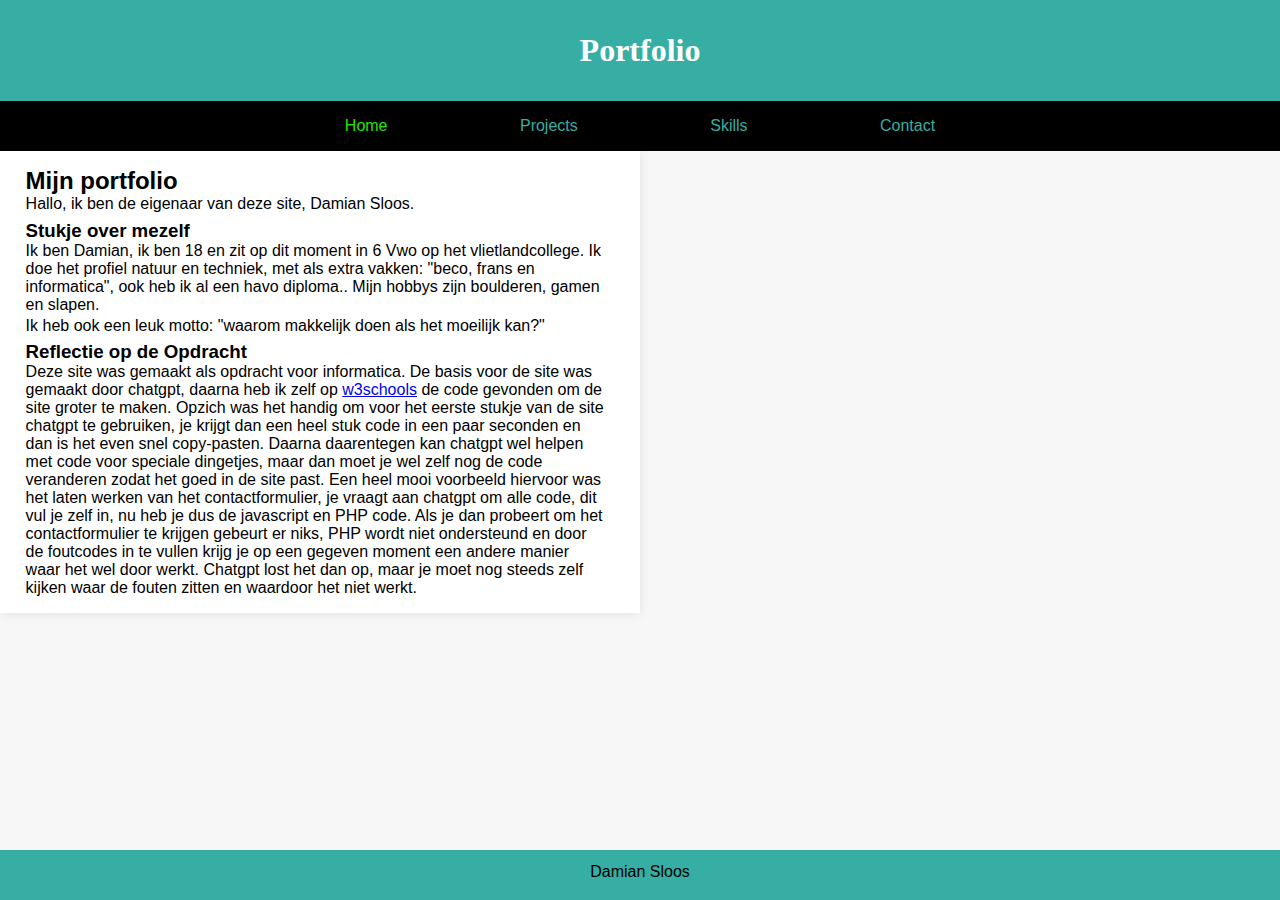
==== index.html @ 17d6fb41 "Update index.html" ====
<!DOCTYPE html>
<html lang="en">
<head>
    <link rel="stylesheet" href="style.css">
    <meta charset="UTF-8">
    <meta name="viewport" content="width=device-width, initial-scale=1.0">
    <title>Portfolio</title>
</head>
<body>
    <header>
        <h1>Portfolio</h1>
    </header>
    <nav>
        <a1 href="index.html">Home</a1>
        <a href="projects.html">Projects</a>
        <a href="skills.html">Skills</a>
        <a href="contact.html">Contact</a>
    </nav>
    <div class="container">
        <h2>Mijn portfolio</h2>
        <p>Hallo, ik ben de eigenaar van deze site, Damian Sloos.</p>
        <h3>Stukje over mezelf</h3>
        <p>
        Ik ben Damian, ik ben 18 en zit op dit moment in 6 Vwo op het vlietlandcollege. Ik doe het profiel natuur en techniek, met als extra vakken: "beco, frans en informatica", ook heb ik al een havo diploma..
        Mijn hobbys zijn boulderen, gamen en slapen.
        </p>
        <p>
            Ik heb ook een leuk motto: "waarom makkelijk doen als het moeilijk kan?"
        </p>
        <h3>Reflectie op de Opdracht</h3>
        <p>
            Deze site was gemaakt als opdracht voor informatica. 
            De basis voor de site was gemaakt door chatgpt, daarna heb ik zelf op <a target="_blank" href="https://www.w3schools.com/html/">w3schools</a> de code gevonden om de site groter te maken.
            Opzich was het handig om voor het eerste stukje van de site chatgpt te gebruiken, je krijgt dan een heel stuk code in een paar seconden en dan is het even snel copy-pasten.
            Daarna daarentegen kan chatgpt wel helpen met code voor speciale dingetjes, maar dan moet je wel zelf nog de code veranderen zodat het goed in de site past.
            Een heel mooi voorbeeld hiervoor was het laten werken van het contactformulier, je vraagt aan chatgpt om alle code, dit vul je zelf in, nu heb je dus de javascript en PHP code.
            Als je dan probeert om het contactformulier te krijgen gebeurt er niks, PHP wordt niet ondersteund en door de foutcodes in te vullen krijg je op een gegeven moment een andere manier waar het wel door werkt.
            Chatgpt lost het dan op, maar je moet nog steeds zelf kijken waar de fouten zitten en waardoor het niet werkt.
        </p>
    </div>
    <div>
<img class="afb1" src="images/afb1.png">
    </div>

    <div class="footer">
        <p> Damian Sloos </p>
    </div>
    
</body>
</html>
---- style.css ----
/* Reset some default styles */
body, h1, ul, li {
    margin: 0;
    padding: 0;
}

h1 {
    font-family: verdana;
    color: #fff;
}

body {
    font-family: Arial, sans-serif;
    background-color: #f7f7f7;
}

header {
    background-color: #37aea3; /* blue */
    text-align: center;
    padding: 2rem 0;
}

nav {
    background-color: #000;
    padding: 1rem 0;
    text-align: center;
}

nav a {
    color: #37aea3; /* blue */
    text-decoration: none;
    padding: 2rem 4rem;
}

nav a1 {
    color: #23e400; /* green */
    text-decoration: none;
    padding: 2rem 4rem;
}

nav a1:hover {
    color: #ff0000; /* red */
    text-decoration: none;
    padding: 2rem 4rem;
}

nav a:hover {
    color: #ff0000; /* red */
    text-decoration: none;
    padding: 2rem 4rem;
}

.footer {
    position: fixed;
    bottom: 0%;
    left: 0%;
    width: 100%;
    background-color: #37aea3;
    text-color: #fff;
    text-align: center;
    padding-top: 1%;
    padding-bottom: 1%
}

div.container {
    position: relative;
    position: left 0%;
    max-width: 45.5%;
    padding-left: 2%;
    padding-right: 2.5%;
    padding-bottom: 1%;
    padding-top: 1%;
    margin-bottom: 5%;
    background-color: #fff;
    box-shadow: 0 0 10px rgba(0, 0, 0, 0.1)
}

div.textarea {
    margin-left: 25%;
    margin-right: 25%;
    padding-left: 2.5%;
    padding-right: 5%;
    padding-bottom: 1%;
    padding-top: 1%;
    background-color: #fff;
    box-shadow: 0 0 10px rgba(0, 0, 0, 0.1)
}

.img1 {
    position: relative;
    position: right 2.5%;
    position: left 60%;
    max-width: 45%;
}

h2, h3 {
    padding-top: 0.6%;
    margin: 0px;
}

p {
    padding-top: 0%;
    padding-bottom: 0.5%;
    margin: 0%;
}

.project {
    border: 1px solid #ddd;
    padding: 1rem;
    margin-bottom: 1rem;
    background-color: #f9f9f9;
}

form {
    margin-top: 1rem;
}

input, textarea, button {
    display: block;
    width: 100%;
    padding: 2%;
    margin-bottom: 5%;
    border: 1px solid #ccc;
    border-radius: 3px;
    resize: none;
}

button {
    background-color: #333;
    color: #fff;
    border: none;
    cursor: pointer;
}

button:hover {
    background-color: #555;
}

.afb1 {
    position: absolute;
  top: 0%;
  right: -100%;
  width: 100%;
  height: 80%;
    }
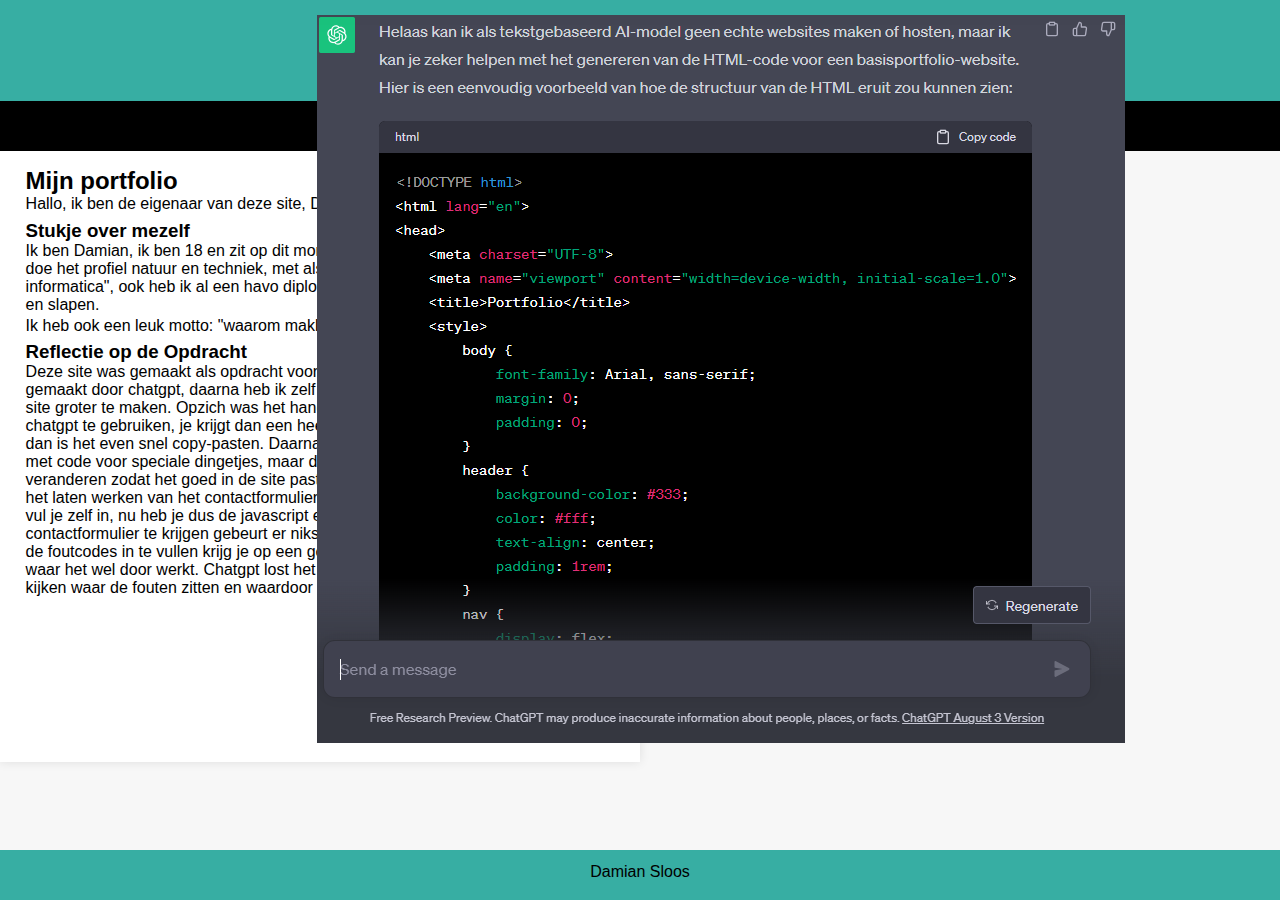
==== commit 9a7f7896: "Update index.html" ====
--- a/index.html
+++ b/index.html
@@ -36,10 +36,8 @@
             Een heel mooi voorbeeld hiervoor was het laten werken van het contactformulier, je vraagt aan chatgpt om alle code, dit vul je zelf in, nu heb je dus de javascript en PHP code.
             Als je dan probeert om het contactformulier te krijgen gebeurt er niks, PHP wordt niet ondersteund en door de foutcodes in te vullen krijg je op een gegeven moment een andere manier waar het wel door werkt.
             Chatgpt lost het dan op, maar je moet nog steeds zelf kijken waar de fouten zitten en waardoor het niet werkt.
+            <img class="afb1" src="images/afb1.png">
         </p>
-    </div>
-    <div>
-<img class="afb1" src="images/afb1.png">
     </div>
 
     <div class="footer">
--- a/style.css
+++ b/style.css
@@ -137,9 +137,7 @@
 }
 
 .afb1 {
-    position: absolute;
-  top: 0%;
-  right: -100%;
-  width: 100%;
-  height: 80%;
+object-fit: scale-down;
+    margin-left: 50%;
+    margin-top: -100%
     }
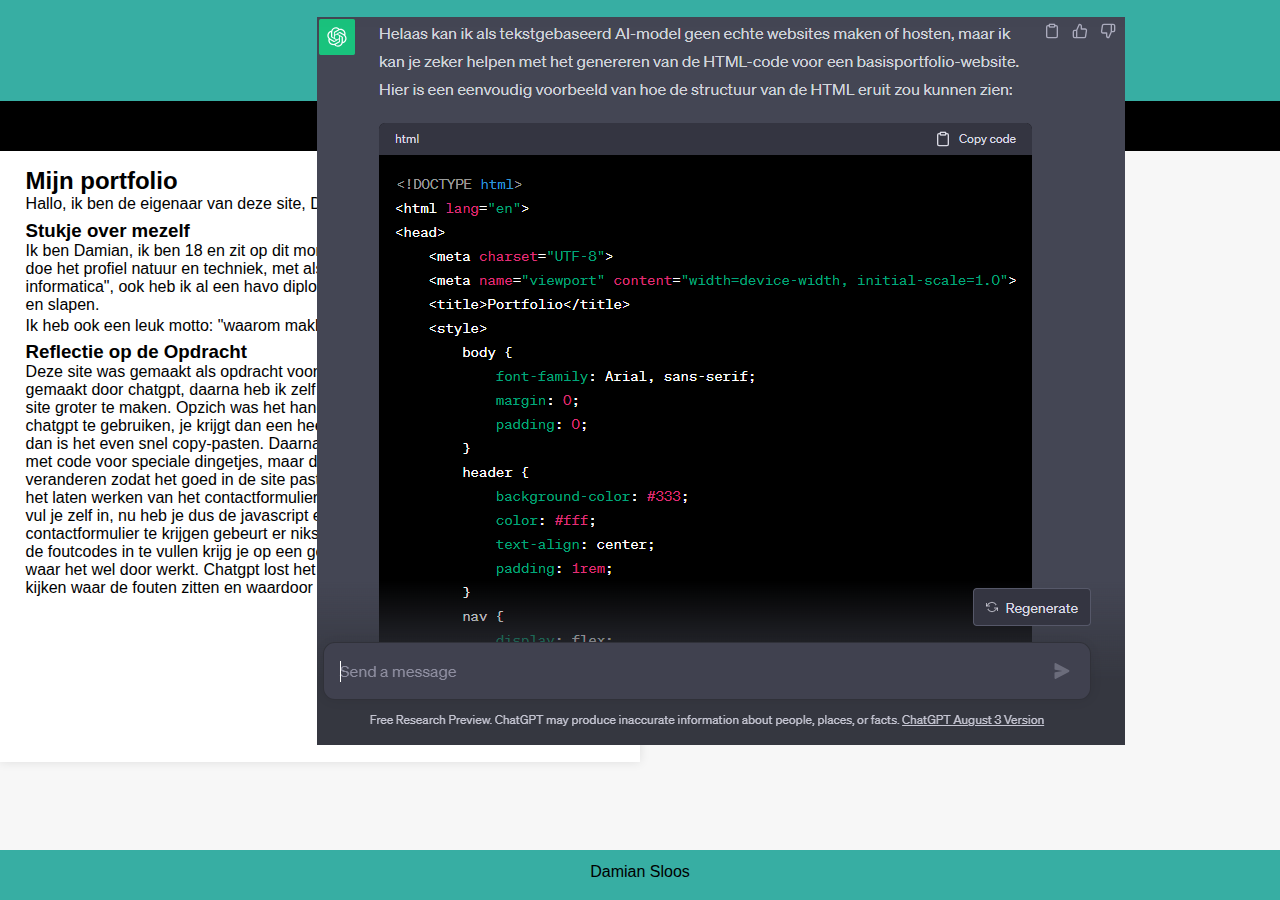
==== commit 94dc300f: "Update index.html" ====
--- a/index.html
+++ b/index.html
@@ -36,8 +36,8 @@
             Een heel mooi voorbeeld hiervoor was het laten werken van het contactformulier, je vraagt aan chatgpt om alle code, dit vul je zelf in, nu heb je dus de javascript en PHP code.
             Als je dan probeert om het contactformulier te krijgen gebeurt er niks, PHP wordt niet ondersteund en door de foutcodes in te vullen krijg je op een gegeven moment een andere manier waar het wel door werkt.
             Chatgpt lost het dan op, maar je moet nog steeds zelf kijken waar de fouten zitten en waardoor het niet werkt.
-            <img class="afb1" src="images/afb1.png">
         </p>
+        <img class="afb1" src="images/afb1.png">
     </div>
 
     <div class="footer">
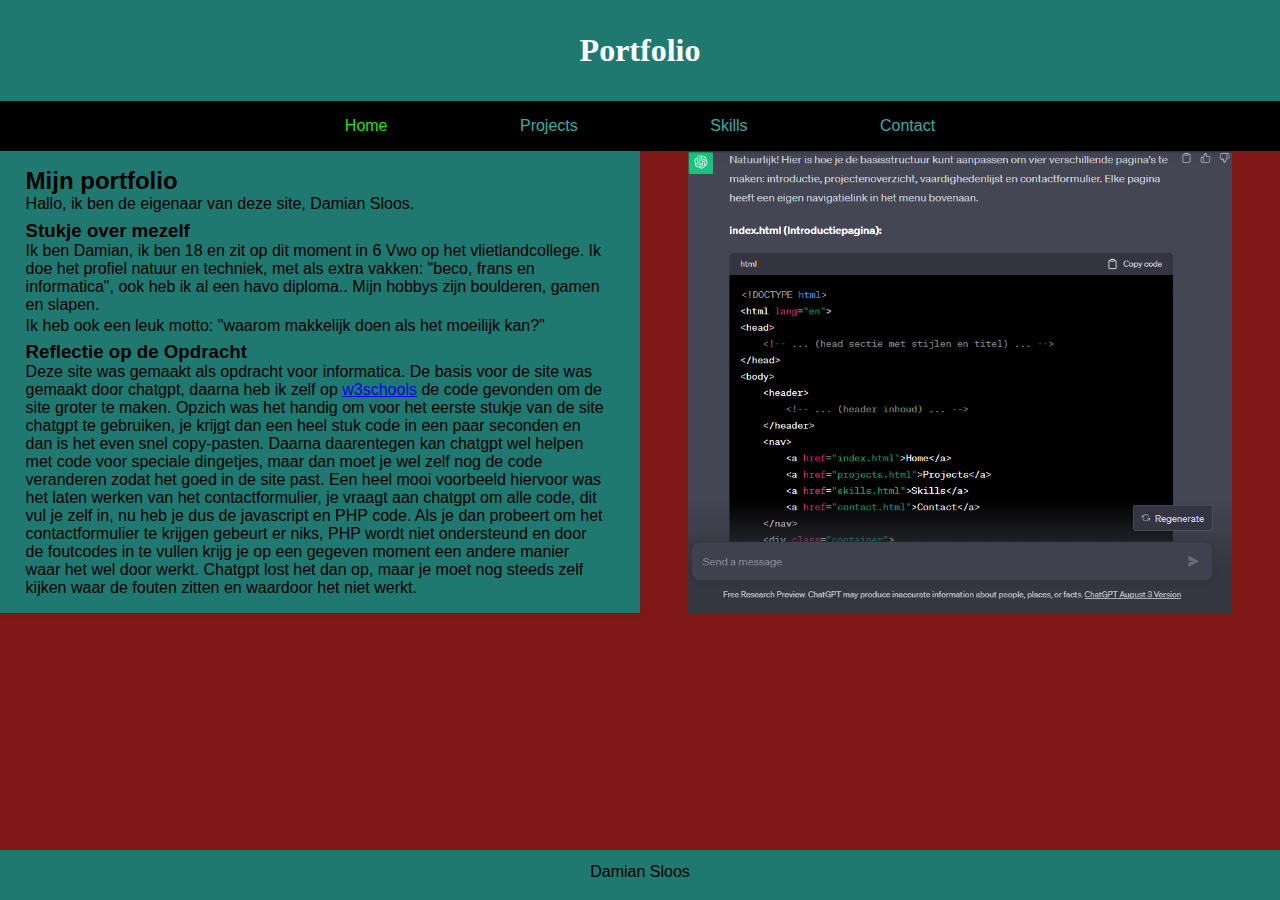
==== commit f2f366fb: "Update index.html" ====
--- a/index.html
+++ b/index.html
@@ -1,15 +1,18 @@
 <!DOCTYPE html>
 <html lang="en">
+    <!-- standaard opmaak voor html -->
 <head>
     <link rel="stylesheet" href="style.css">
     <meta charset="UTF-8">
     <meta name="viewport" content="width=device-width, initial-scale=1.0">
     <title>Portfolio</title>
 </head>
+    <!-- In de head kan je verwijzen naar een stylesheet of een andere file van code om te gebruiken -->
 <body>
     <header>
         <h1>Portfolio</h1>
     </header>
+    <!-- de header geeft boven de pagina weer op welke pagina je zit -->
     <nav>
         <a1 href="index.html">Home</a1>
         <a href="projects.html">Projects</a>
--- a/style.css
+++ b/style.css
@@ -11,11 +11,11 @@
 
 body {
     font-family: Arial, sans-serif;
-    background-color: #f7f7f7;
+    background-color: #811818;
 }
 
 header {
-    background-color: #37aea3; /* blue */
+    background-color: #207971; /* blue */
     text-align: center;
     padding: 2rem 0;
 }
@@ -55,7 +55,7 @@
     bottom: 0%;
     left: 0%;
     width: 100%;
-    background-color: #37aea3;
+    background-color: #207971;
     text-color: #fff;
     text-align: center;
     padding-top: 1%;
@@ -71,7 +71,7 @@
     padding-bottom: 1%;
     padding-top: 1%;
     margin-bottom: 5%;
-    background-color: #fff;
+    background-color: #207971;
     box-shadow: 0 0 10px rgba(0, 0, 0, 0.1)
 }
 
@@ -82,7 +82,7 @@
     padding-right: 5%;
     padding-bottom: 1%;
     padding-top: 1%;
-    background-color: #fff;
+    background-color: #37aea3;
     box-shadow: 0 0 10px rgba(0, 0, 0, 0.1)
 }
 
@@ -104,11 +104,17 @@
     margin: 0%;
 }
 
+p1 {
+    padding-top: 0%;
+    padding-bottom: 1%;
+    margin: 0%;
+}
+
 .project {
     border: 1px solid #ddd;
     padding: 1rem;
     margin-bottom: 1rem;
-    background-color: #f9f9f9;
+    background-color: #37aea3;
 }
 
 form {
@@ -137,7 +143,44 @@
 }
 
 .afb1 {
+    width: 100%;
+    height: 100%;
 object-fit: scale-down;
-    margin-left: 50%;
-    margin-top: -100%
+position: absolute;
+    top: 0%;
+    right: 0%;
+    left: 100%;
+    z-index: -1;
     }
+
+.afb2 {
+    width: 100%;
+    height: 100%;
+object-fit: scale-down;
+position: absolute;
+    top: -14%;
+    right: 0%;
+    left: 90%;
+    z-index: -1;
+    }
+
+.afb3 {
+    width: 100%;
+    height: 100%;
+object-fit: scale-down;
+position: absolute;
+    top: -30%;
+    right: 0%;
+    left: 90%;
+    z-index: -1;
+    }
+
+.vid1 {
+    width: 100%;
+    height: 100%;
+object-fit: scale-down;
+position: absolute;
+    top: 40%;
+    right: 0%;
+    left: 100%;
+    }
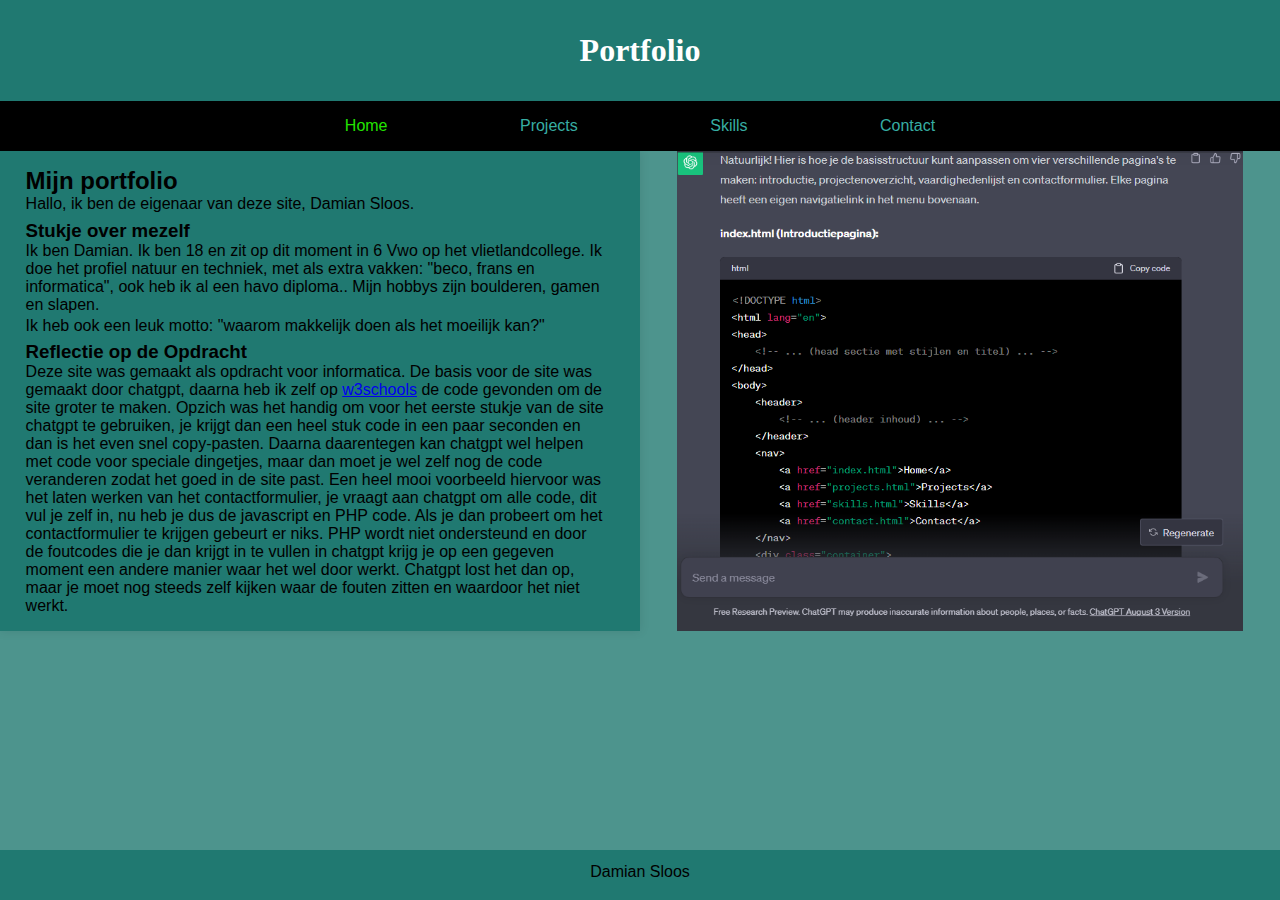
==== commit c6619ca0: "Update index.html" ====
--- a/index.html
+++ b/index.html
@@ -6,25 +6,27 @@
     <meta charset="UTF-8">
     <meta name="viewport" content="width=device-width, initial-scale=1.0">
     <title>Portfolio</title>
+    <!-- hier staat de boventitel -->
 </head>
     <!-- In de head kan je verwijzen naar een stylesheet of een andere file van code om te gebruiken -->
 <body>
     <header>
         <h1>Portfolio</h1>
     </header>
-    <!-- de header geeft boven de pagina weer op welke pagina je zit -->
+    <!-- De header staat bovenaan de pagina en is een soort titel -->
     <nav>
         <a1 href="index.html">Home</a1>
         <a href="projects.html">Projects</a>
         <a href="skills.html">Skills</a>
         <a href="contact.html">Contact</a>
     </nav>
+    <!-- Dit is het nav element, deze bevat navigatielinks naar de andere pagina's op de site -->
     <div class="container">
         <h2>Mijn portfolio</h2>
         <p>Hallo, ik ben de eigenaar van deze site, Damian Sloos.</p>
         <h3>Stukje over mezelf</h3>
         <p>
-        Ik ben Damian, ik ben 18 en zit op dit moment in 6 Vwo op het vlietlandcollege. Ik doe het profiel natuur en techniek, met als extra vakken: "beco, frans en informatica", ook heb ik al een havo diploma..
+        Ik ben Damian. Ik ben 18 en zit op dit moment in 6 Vwo op het vlietlandcollege. Ik doe het profiel natuur en techniek, met als extra vakken: "beco, frans en informatica", ook heb ik al een havo diploma..
         Mijn hobbys zijn boulderen, gamen en slapen.
         </p>
         <p>
@@ -37,15 +39,19 @@
             Opzich was het handig om voor het eerste stukje van de site chatgpt te gebruiken, je krijgt dan een heel stuk code in een paar seconden en dan is het even snel copy-pasten.
             Daarna daarentegen kan chatgpt wel helpen met code voor speciale dingetjes, maar dan moet je wel zelf nog de code veranderen zodat het goed in de site past.
             Een heel mooi voorbeeld hiervoor was het laten werken van het contactformulier, je vraagt aan chatgpt om alle code, dit vul je zelf in, nu heb je dus de javascript en PHP code.
-            Als je dan probeert om het contactformulier te krijgen gebeurt er niks, PHP wordt niet ondersteund en door de foutcodes in te vullen krijg je op een gegeven moment een andere manier waar het wel door werkt.
+            Als je dan probeert om het contactformulier te krijgen gebeurt er niks.
+            PHP wordt niet ondersteund en door de foutcodes die je dan krijgt in te vullen in chatgpt krijg je op een gegeven moment een andere manier waar het wel door werkt.
             Chatgpt lost het dan op, maar je moet nog steeds zelf kijken waar de fouten zitten en waardoor het niet werkt.
         </p>
         <img class="afb1" src="images/afb1.png">
+        <!-- bij de src van een afbeelding wordt eerst verwezen naar de map images in mijn repository en dan naar de desbetreffende afbeelding -->
     </div>
+<!-- de main content op de pagina -->
 
     <div class="footer">
         <p> Damian Sloos </p>
     </div>
+<!-- de code voor de footer -->
     
 </body>
 </html>
--- a/style.css
+++ b/style.css
@@ -1,4 +1,4 @@
-/* Reset some default styles */
+/* dit zijn standaardstijlen, kunnen aangepast worden wanneer mogelijk */
 body, h1, ul, li {
     margin: 0;
     padding: 0;
@@ -8,47 +8,55 @@
     font-family: verdana;
     color: #fff;
 }
+/* specifieke stijl voor h1 */
 
 body {
     font-family: Arial, sans-serif;
-    background-color: #811818;
-}
+    background-color: #207971cc;
+}
+/* specifieke stijl voor tekst in een body die naat aangeduid wordt met een speciaal element */
 
 header {
     background-color: #207971; /* blue */
     text-align: center;
     padding: 2rem 0;
 }
+/* de styling voor de header */
 
 nav {
     background-color: #000;
     padding: 1rem 0;
     text-align: center;
 }
+/* de styling van de nav, hierin zitten de links naar de andere pagina's, de nav werkt dus als een soort aparte div waar de links naar de andere paginas in staan */
 
 nav a {
     color: #37aea3; /* blue */
     text-decoration: none;
     padding: 2rem 4rem;
 }
+/* de decoratie van normale, inactieve links */
 
 nav a1 {
     color: #23e400; /* green */
     text-decoration: none;
     padding: 2rem 4rem;
 }
+/* dit is voor de opmaak van de actieve link, die krijgt dan een andere kleur dan de inactieve links */
 
 nav a1:hover {
     color: #ff0000; /* red */
     text-decoration: none;
     padding: 2rem 4rem;
 }
+/* als je over de links hovert */
 
 nav a:hover {
     color: #ff0000; /* red */
     text-decoration: none;
     padding: 2rem 4rem;
 }
+/* als je over de links hovert */
 
 .footer {
     position: fixed;
@@ -61,6 +69,7 @@
     padding-top: 1%;
     padding-bottom: 1%
 }
+/* dit is de opmaakt voor de footer, hierin kan de footer aangepast worden voor zover nodig */
 
 div.container {
     position: relative;
@@ -74,6 +83,7 @@
     background-color: #207971;
     box-shadow: 0 0 10px rgba(0, 0, 0, 0.1)
 }
+/* opmaak van de div container, hier staat content in die ik op een bepaalde manier wil hebben */
 
 div.textarea {
     margin-left: 25%;
@@ -85,30 +95,27 @@
     background-color: #37aea3;
     box-shadow: 0 0 10px rgba(0, 0, 0, 0.1)
 }
-
-.img1 {
-    position: relative;
-    position: right 2.5%;
-    position: left 60%;
-    max-width: 45%;
-}
+/* de opmaak voor een textarea */
 
 h2, h3 {
     padding-top: 0.6%;
     margin: 0px;
 }
+/* opmaak h2 en h3 */
 
 p {
     padding-top: 0%;
     padding-bottom: 0.5%;
     margin: 0%;
 }
+/* opmaak paragraven */
 
 p1 {
     padding-top: 0%;
     padding-bottom: 1%;
     margin: 0%;
 }
+/* opmaak van een ander type paragraaf */
 
 .project {
     border: 1px solid #ddd;
@@ -116,10 +123,12 @@
     margin-bottom: 1rem;
     background-color: #37aea3;
 }
+/* dit is de opmaak van de boxen op de pagina projects, hier in deze code staat de opmaak voor de box waarin de tekst staat */
 
 form {
     margin-top: 1rem;
 }
+/* opmaak form, stel je wilt hem in het midden van het scherm */
 
 input, textarea, button {
     display: block;
@@ -130,6 +139,7 @@
     border-radius: 3px;
     resize: none;
 }
+/* opmaak van de elementen in de form */
 
 button {
     background-color: #333;
@@ -137,10 +147,12 @@
     border: none;
     cursor: pointer;
 }
+/* een andere opmaak voor de button, is immers ook een andere element dan de andere gedeelten in de form */
 
 button:hover {
     background-color: #555;
 }
+/* als je over de button hover veranderd deze van kleuer */
 
 .afb1 {
     width: 100%;
@@ -152,6 +164,7 @@
     left: 100%;
     z-index: -1;
     }
+/* deze code is voor het fixen van de grootte van de afbeeldingen, zelfs op kleinere devices, en de positie ten opzichte van het andere element */
 
 .afb2 {
     width: 100%;
@@ -163,6 +176,7 @@
     left: 90%;
     z-index: -1;
     }
+/* deze code is voor het fixen van de grootte van de afbeeldingen, zelfs op kleinere devices, en de positie ten opzichte van het andere element */
 
 .afb3 {
     width: 100%;
@@ -174,6 +188,7 @@
     left: 90%;
     z-index: -1;
     }
+/* deze code is voor het fixen van de grootte van de afbeeldingen, zelfs op kleinere devices, en de positie ten opzichte van het andere element */
 
 .vid1 {
     width: 100%;
@@ -184,3 +199,4 @@
     right: 0%;
     left: 100%;
     }
+/* deze code is voor het fixen van de grootte van de videa, zelfs op kleinere devices, en de positie ten opzichte van het andere element */
